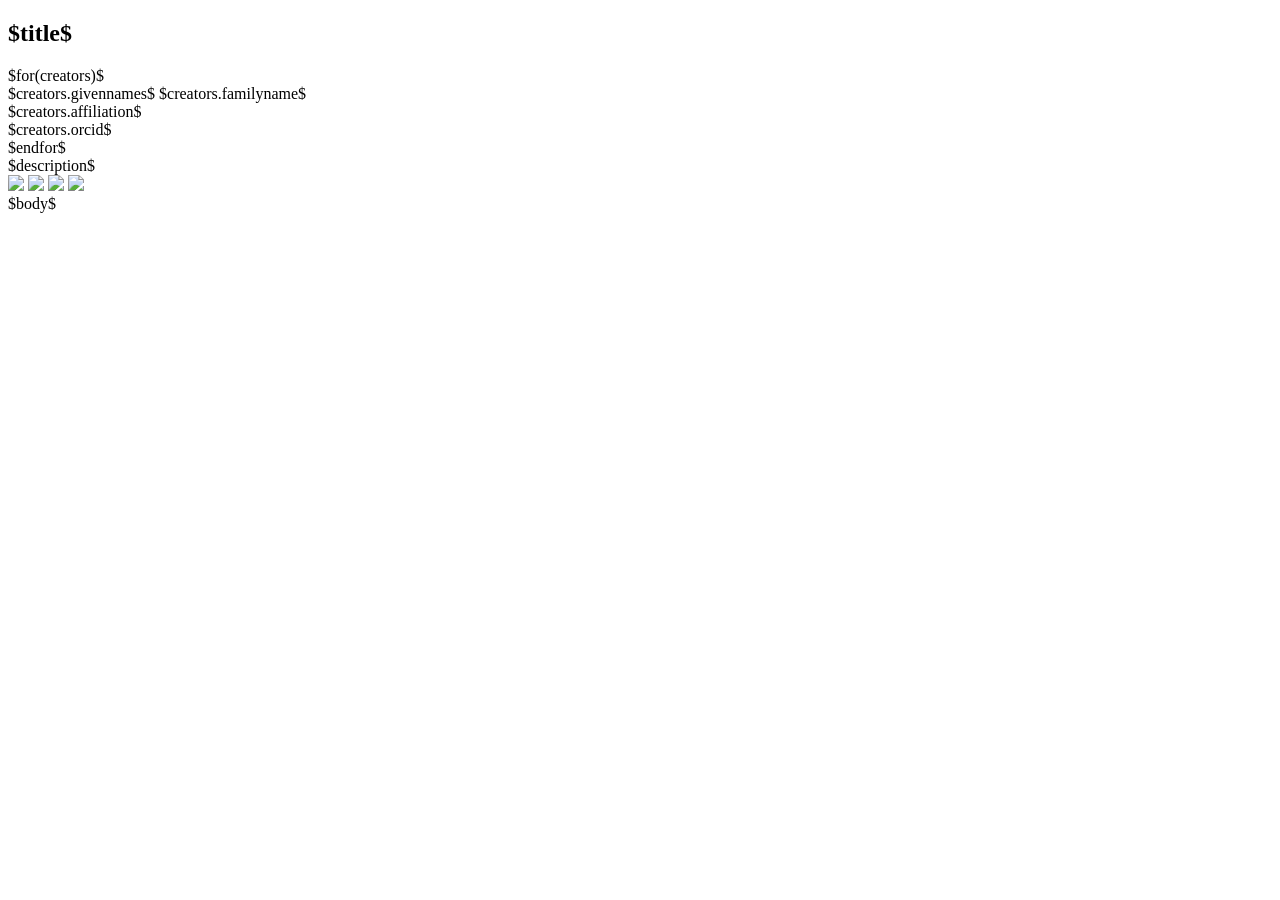
==== .assets/templates/template.html @ 3697d05c "Move from Travis-CI to Github Action :alien:" ====
<!DOCTYPE html>
<html lang="$language$" dir="ltr">
   <head>
      <meta charset="utf-8">
      <title>$title$</title>
      <script src="https://hypothes.is/embed.js" async></script>
      <!--fonts-->
      <link rel="stylesheet" href="https://cdnjs.cloudflare.com/ajax/libs/normalize/8.0.1/normalize.min.css" integrity="sha256-l85OmPOjvil/SOvVt3HnSSjzF1TUMyT9eV0c2BzEGzU=" crossorigin="anonymous" />
      <link href="https://fonts.googleapis.com/css?family=Source+Code+Pro:400,600|Source+Sans+Pro:300,300i,400,400i,600,600i&display=swap&subset=greek" rel="stylesheet">
      <link rel="stylesheet/less" type="test/css" href="css/style.less">
      <link rel="stylesheet" href="https://use.fontawesome.com/releases/v5.8.1/css/all.css" integrity="sha384-50oBUHEmvpQ+1lW4y57PTFmhCaXp0ML5d60M1M7uH2+nqUivzIebhndOJK28anvf" crossorigin="anonymous">
   </head>
   <body>
      <header>
         <section class="container">
            <h1>$title$</h1>
            <section class="creators">
               $for(creators)$
               <div class="creator">
                  <div class="author">$creators.givennames$ $creators.familyname$</div>
                  <div class="affiliation">$creators.affiliation$</div>
                  <div class="orcid">$creators.orcid$</div>
               </div>
               $endfor$
            </section>
            <summary>
               $description$
               <!--<div class="keywords">-->
               <!--$for(keywords)$-->
               <!--<span class="keyword">$keywords$</span>-->
               <!--$endfor$-->
               <!--</div>-->
            </summary>
         </section>
      </header>

      <nav class="artifacts">
         <a href="$notes$" title="Github repo - Markdown" target="_blank"><img src="https://img.shields.io/badge/write-github-blue.svg" /></a>
         <a href="$filename$.pdf" title="Github repo - PDF" target="_blank"><img src="https://img.shields.io/badge/read-pdf-green.svg" /></a>
         <a href="$filename$.docx" title="Github repo - MS Word" target="_blank"><img src="https://img.shields.io/badge/read-docx-yellow.svg" /></a>
         <a href="$filename$.tex" title="Github repo - LuaLaTeX" target="_blank"><img src="https://img.shields.io/badge/read-LuaLaTeX-blueviolet" /></a>
      </nav>

      <article class="container">
         $body$
      </article>

   </body>
   <script src="//cdnjs.cloudflare.com/ajax/libs/less.js/3.9.0/less.min.js" ></script>
</html>
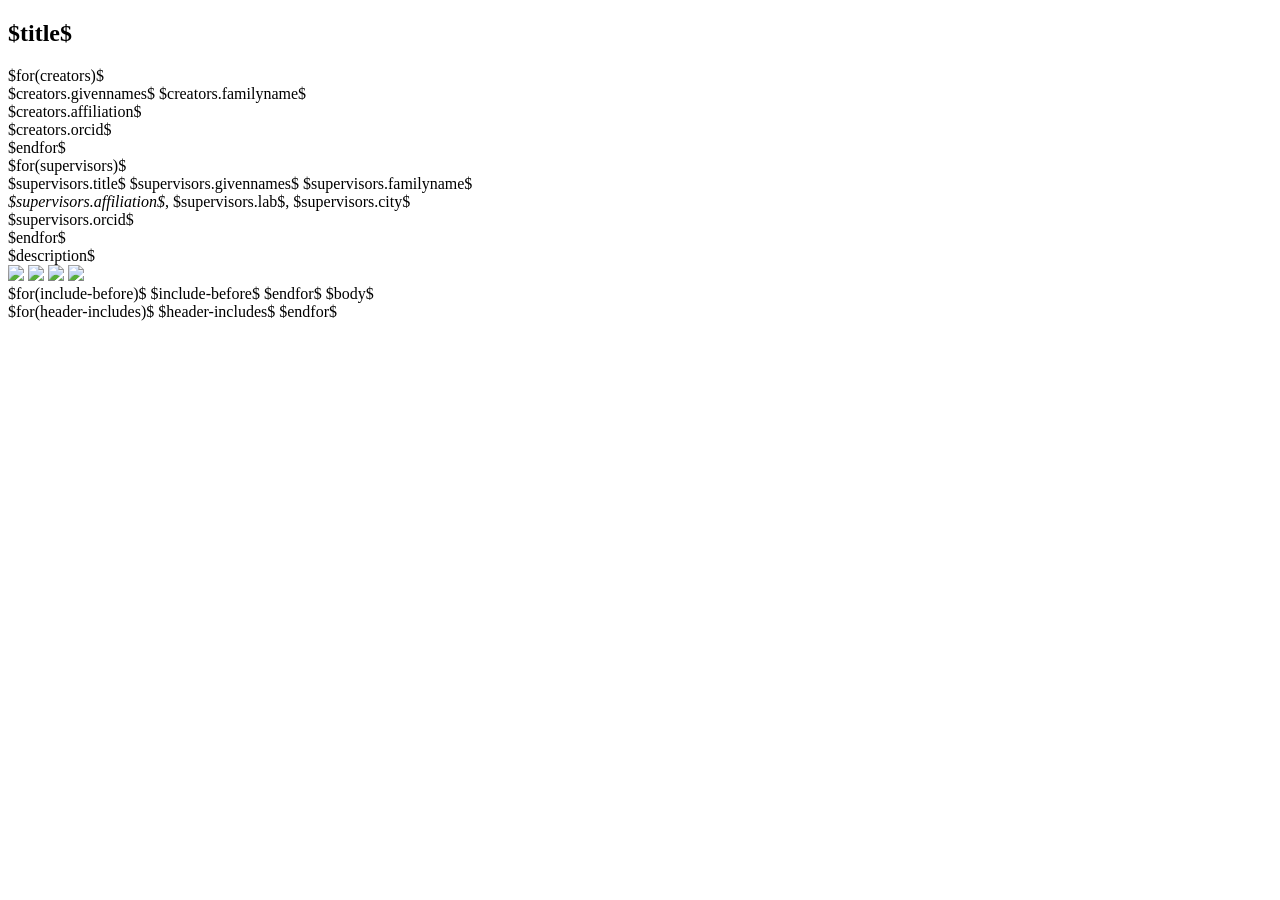
==== commit e64a9fe2: "Add toc to the HTML file :boom:" ====
--- a/.assets/templates/template.html
+++ b/.assets/templates/template.html
@@ -1,15 +1,18 @@
 <!DOCTYPE html>
-<html lang="$language$" dir="ltr">
+<html lang="$lang$" dir="ltr">
    <head>
       <meta charset="utf-8">
       <title>$title$</title>
-      <script src="https://hypothes.is/embed.js" async></script>
+      <!-- <script src="https://hypothes.is/embed.js" async></script> -->
       <!--fonts-->
       <link rel="stylesheet" href="https://cdnjs.cloudflare.com/ajax/libs/normalize/8.0.1/normalize.min.css" integrity="sha256-l85OmPOjvil/SOvVt3HnSSjzF1TUMyT9eV0c2BzEGzU=" crossorigin="anonymous" />
       <link href="https://fonts.googleapis.com/css?family=Source+Code+Pro:400,600|Source+Sans+Pro:300,300i,400,400i,600,600i&display=swap&subset=greek" rel="stylesheet">
       <link rel="stylesheet/less" type="test/css" href="css/style.less">
       <link rel="stylesheet" href="https://use.fontawesome.com/releases/v5.8.1/css/all.css" integrity="sha384-50oBUHEmvpQ+1lW4y57PTFmhCaXp0ML5d60M1M7uH2+nqUivzIebhndOJK28anvf" crossorigin="anonymous">
+      <link type="text/css" rel="stylesheet" href="css/jquery.tocify.css" />
+      <link type="text/css" rel="stylesheet" href="css/bootstrap.css" />
    </head>
+   <div id="toc"></div>
    <body>
       <header>
          <section class="container">
@@ -20,6 +23,15 @@
                   <div class="author">$creators.givennames$ $creators.familyname$</div>
                   <div class="affiliation">$creators.affiliation$</div>
                   <div class="orcid">$creators.orcid$</div>
+               </div>
+               $endfor$
+            </section>
+            <section class="supervisors">
+               $for(supervisors)$
+               <div class="supervisor">
+                  <div class="author">$supervisors.title$ $supervisors.givennames$ $supervisors.familyname$</div>
+                  <div class="affiliation"><i>$supervisors.affiliation$</i>, $supervisors.lab$, $supervisors.city$</div>
+                  <div class="orcid">$supervisors.orcid$</div>
                </div>
                $endfor$
             </section>
@@ -35,16 +47,25 @@
       </header>
 
       <nav class="artifacts">
-         <a href="$notes$" title="Github repo - Markdown" target="_blank"><img src="https://img.shields.io/badge/write-github-blue.svg" /></a>
+         <a href="https://github.com/clementviolet/$filename$/" title="Github repo - Markdown" target="_blank"><img src="https://img.shields.io/badge/write-github-blue.svg" /></a>
          <a href="$filename$.pdf" title="Github repo - PDF" target="_blank"><img src="https://img.shields.io/badge/read-pdf-green.svg" /></a>
          <a href="$filename$.docx" title="Github repo - MS Word" target="_blank"><img src="https://img.shields.io/badge/read-docx-yellow.svg" /></a>
          <a href="$filename$.tex" title="Github repo - LuaLaTeX" target="_blank"><img src="https://img.shields.io/badge/read-LuaLaTeX-blueviolet" /></a>
       </nav>
 
       <article class="container">
+         $for(include-before)$
+         $include-before$
+         $endfor$
          $body$
       </article>
-
    </body>
    <script src="//cdnjs.cloudflare.com/ajax/libs/less.js/3.9.0/less.min.js" ></script>
+   <script src="js/jquery-1.8.3.min.js"></script>
+   <script src="js/jquery-ui-1.9.1.custom.min.js"></script>
+   <script src="js/jquery.tocify.min.js"></script>
+   <script src="https://cdn.mathjax.org/mathjax/latest/MathJax.js?config=TeX-AMS-MML_HTMLorMML" type="text/javascript"></script>
+   $for(header-includes)$
+   $header-includes$
+   $endfor$
 </html>
